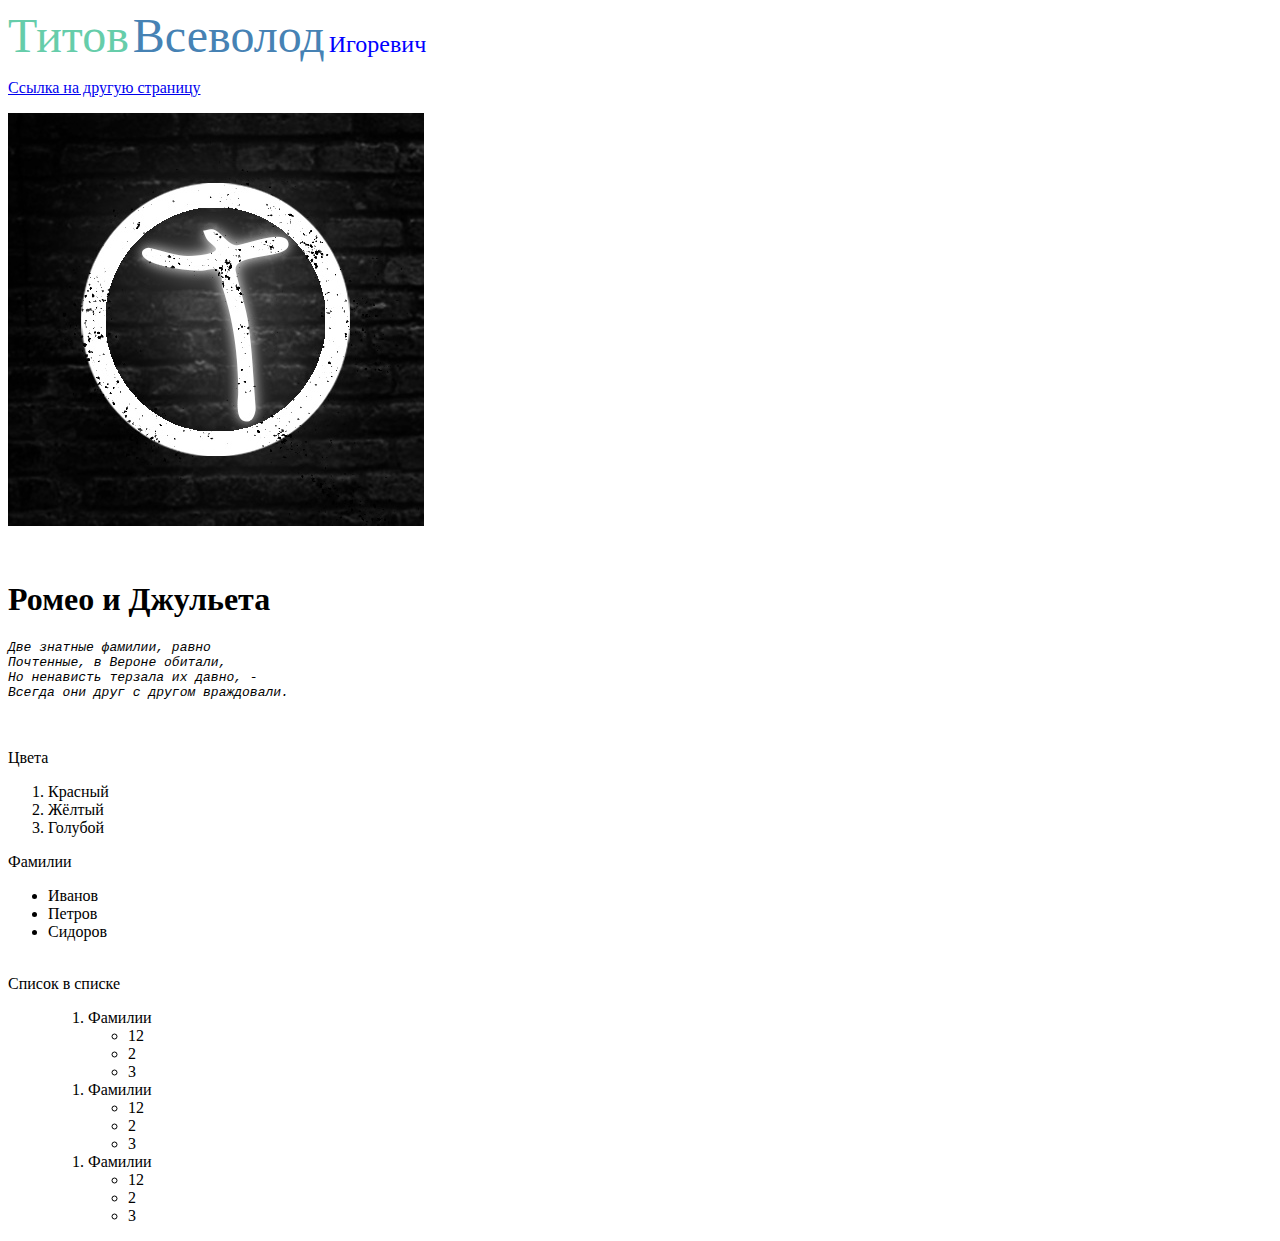
==== index.html @ ef9b1b28 "Update index.html" ====
<!DOCKTYPE html>
<html lang="ru">
	<head>
		<meta charset="utf-8">
		<title>ProjectKKEP</title>
		<link rel="stylesheet" href="css/style.css">
	</head>
	<body>
		<div>
			<p>
				<font color="#66CDAA" size="10">Титов</font>
				<font color="#4682B4" size="8">Всеволод</font>
				<font color="blue" size="5">Игоревич</font>
			</p>
			<p>
				<a href="page2.html" target="_blank">Ссылка на другую страницу</a>
			</p>
			<p>
				<a href="page2.html" target="_blank"><img src="img/11.jpg"></a>
			</p>
			<br>
		</div>
		<div>
			<h1>Ромео и Джульета</h1>
			<p><i><pre>
Две знатные фамилии, равно
Почтенные, в Вероне обитали,
Но ненависть терзала их давно, -
Всегда они друг с другом враждовали.
			</pre></i></p>
		</div>
		<div>
			<br>Цвета<br>
			<ol>
				<li class="red">Красный</li>
				<li class="yellow">Жёлтый</li>
				<li class="blue">Голубой</li>
			</ol>
			<p>Фамилии</p>	
			<ul>
				<li>Иванов</li>
				<li>Петров</li>
				<li>Сидоров</li>
			</ul>
			<br>Список в списке<br>
			<ol>
				<ol>
					<li>Фамилии
						<ul type="circle">
							<li>12</li>
							<li>2</li>
							<li>3</li>
						</ul>
					</li>
				</ol>
				<ol>
					<li>Фамилии
						<ul type="circle">
							<li>12</li>
							<li>2</li>
							<li>3</li>
						</ul>
					</li>
				</ol>
				<ol>
					<li>Фамилии
						<ul type="circle">
							<li>12</li>
							<li>2</li>
							<li>3</li>
						</ul>
					</li>
				</ol>
			</ol>
		</div>
	</body>
</html>
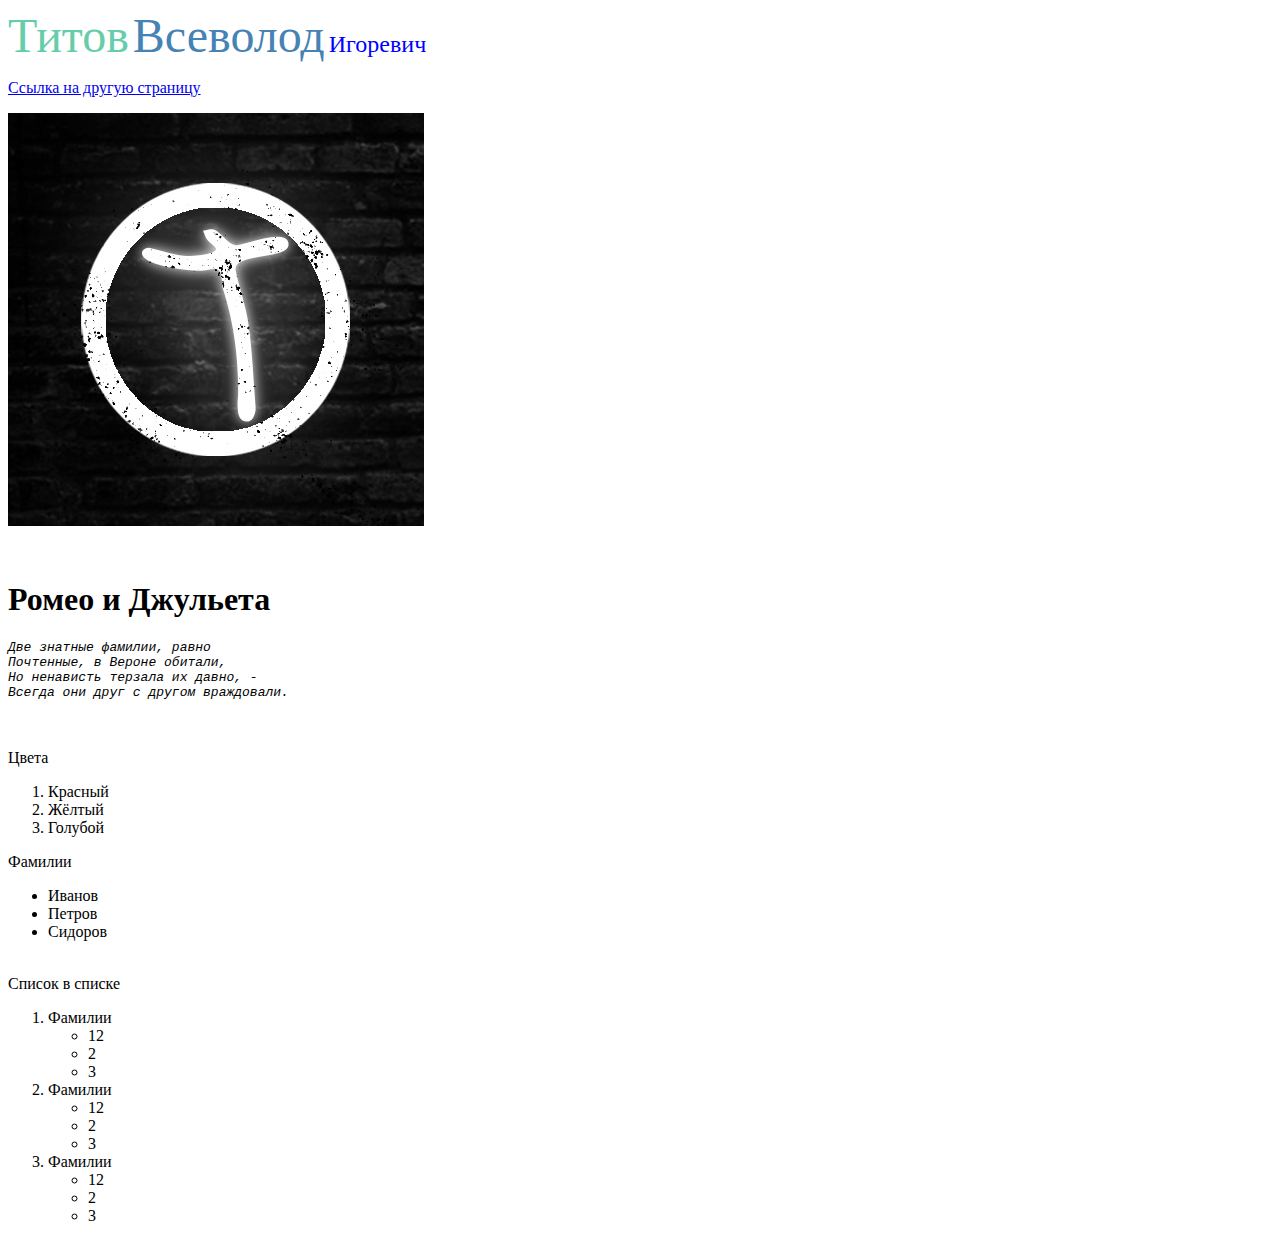
==== commit b9395350: "Update index.html" ====
--- a/index.html
+++ b/index.html
@@ -44,33 +44,27 @@
 			</ul>
 			<br>Список в списке<br>
 			<ol>
-				<ol>
-					<li>Фамилии
-						<ul type="circle">
-							<li>12</li>
-							<li>2</li>
-							<li>3</li>
-						</ul>
-					</li>
-				</ol>
-				<ol>
-					<li>Фамилии
-						<ul type="circle">
-							<li>12</li>
-							<li>2</li>
-							<li>3</li>
-						</ul>
-					</li>
-				</ol>
-				<ol>
-					<li>Фамилии
-						<ul type="circle">
-							<li>12</li>
-							<li>2</li>
-							<li>3</li>
-						</ul>
-					</li>
-				</ol>
+				<li>Фамилии
+					<ul type="circle">
+						<li>12</li>
+						<li>2</li>
+						<li>3</li>
+					</ul>
+				</li>
+				<li>Фамилии
+					<ul type="circle">
+						<li>12</li>
+						<li>2</li>
+						<li>3</li>
+					</ul>
+				</li>
+				<li>Фамилии
+					<ul type="circle">
+						<li>12</li>
+						<li>2</li>
+						<li>3</li>
+					</ul>
+				</li>
 			</ol>
 		</div>
 	</body>
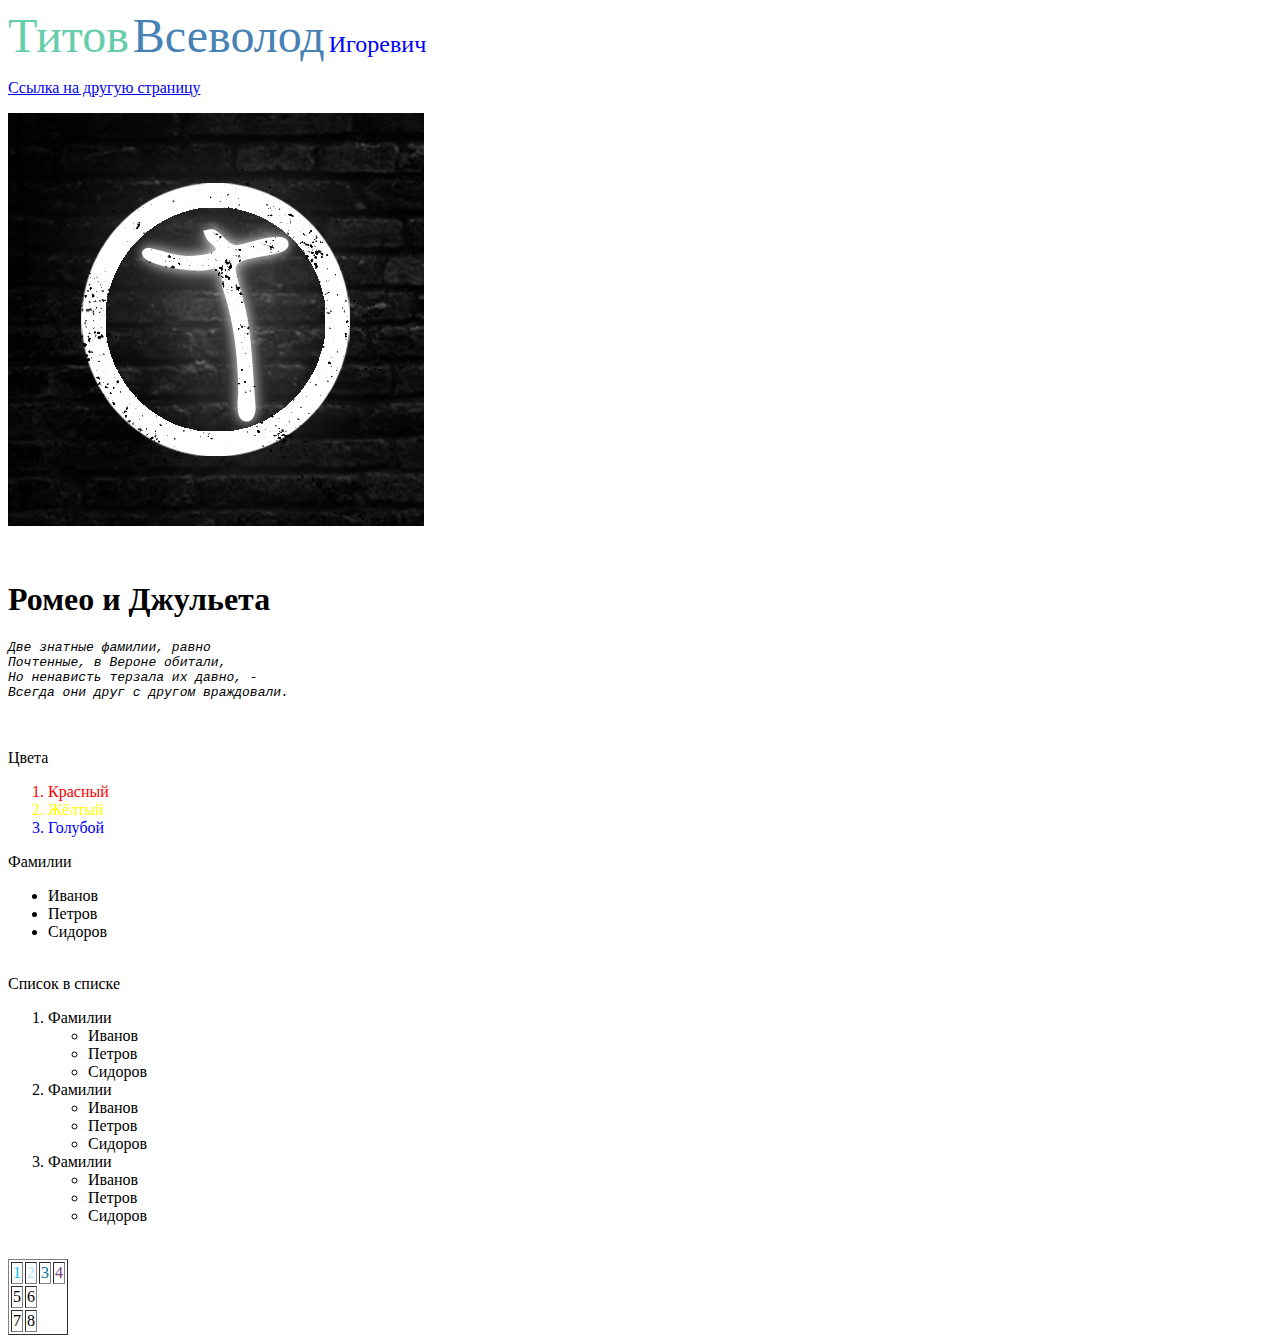
==== commit 7a9d529a: "Files" ====
--- a/index.html
+++ b/index.html
@@ -46,26 +46,44 @@
 			<ol>
 				<li>Фамилии
 					<ul type="circle">
-						<li>12</li>
-						<li>2</li>
-						<li>3</li>
+						<li>Иванов</li>
+						<li>Петров</li>
+						<li>Сидоров</li>
 					</ul>
 				</li>
 				<li>Фамилии
 					<ul type="circle">
-						<li>12</li>
-						<li>2</li>
-						<li>3</li>
+						<li>Иванов</li>
+						<li>Петров</li>
+						<li>Сидоров</li>
 					</ul>
 				</li>
 				<li>Фамилии
 					<ul type="circle">
-						<li>12</li>
-						<li>2</li>
-						<li>3</li>
+						<li>Иванов</li>
+						<li>Петров</li>
+						<li>Сидоров</li>
 					</ul>
 				</li>
 			</ol>
+			<br>
 		</div>
+		<div>
+			<table border="1">
+				<tr>
+					<td class="acua">1</td>
+					<td class="WOWblue">2</td>
+					<td class="blackblue">3</td>
+					<td class="purple">4</td>
+				</tr>
+				<tr>
+					<td>5</td>
+					<td>6</td>
+				</tr>
+				<tr>
+					<td>7</td>
+					<td>8</td>
+				</tr>
+			</table>
 	</body>
 </html>--- a/css/style.css
+++ b/css/style.css
@@ -0,0 +1,21 @@
+.red {
+	color:red;
+}
+.yellow {
+	color:yellow;
+}
+.blue {
+	color:blue;
+}
+.acua {
+	color:	#00bfff;
+}
+.WOWblue {
+	color: #b8e4ff;
+}
+.blackblue {
+	color:	#007399;
+}
+.purple {
+	color: #72417d;
+}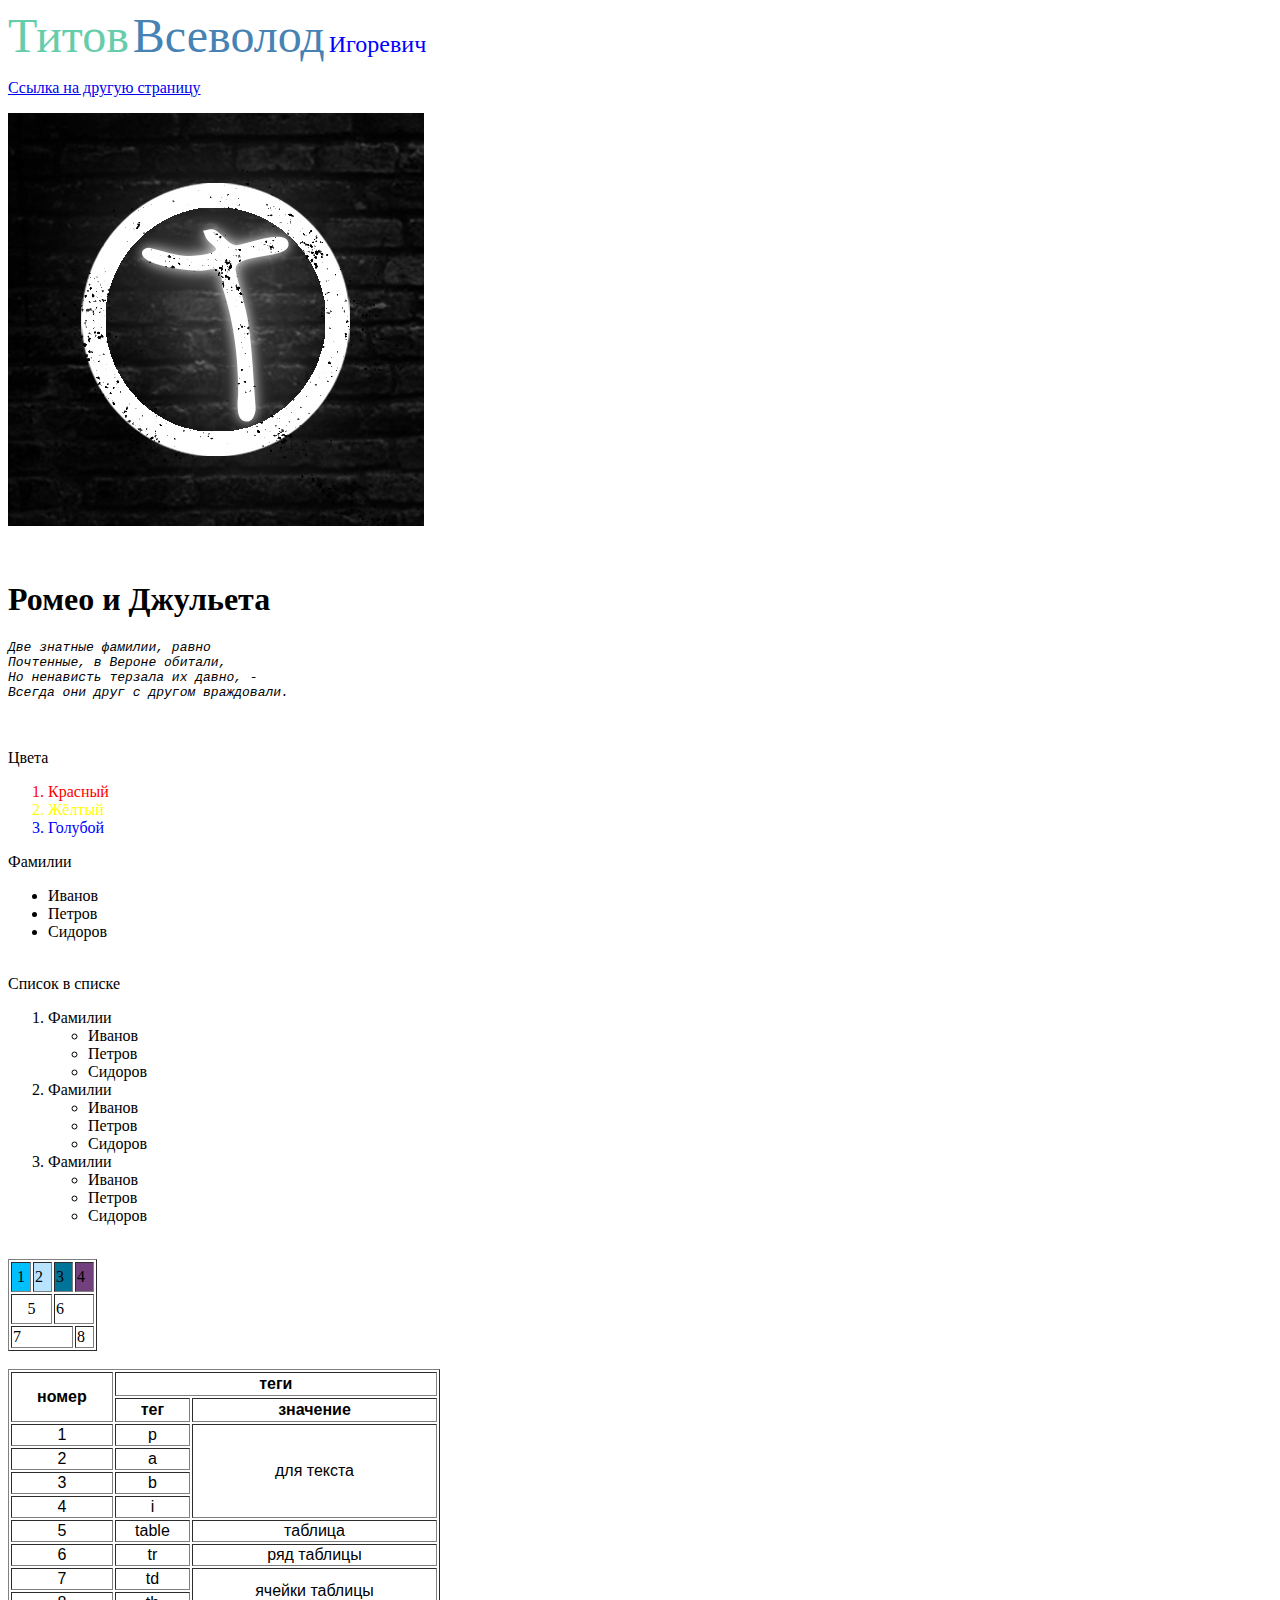
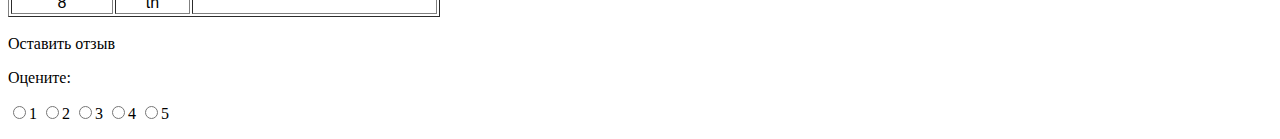
==== commit d24640f9: "Files" ====
--- a/index.html
+++ b/index.html
@@ -77,13 +77,74 @@
 					<td class="purple">4</td>
 				</tr>
 				<tr>
-					<td>5</td>
-					<td>6</td>
+					<td colspan="2" align="center">5</td>
+					<td colspan="2" style="padding-top:5px;padding-bottom:5px;">6</td>
 				</tr>
 				<tr>
-					<td>7</td>
+					<td colspan="3">7</td>
 					<td>8</td>
 				</tr>
 			</table>
+			<br>
+			<table border="1" style="font-family:Arial;">
+				<tr>
+					<th rowspan="2" style="padding:15px;padding-left:25px;padding-right:25px;">номер</th>
+					<th colspan="2">теги</th>
+				</tr>
+				<tr>
+					<th style="padding-left:25px;padding-right:25px;">тег</th>
+					<th style="padding-left:85px;padding-right:85px;">значение</th>
+				</tr>
+				<tr align="center">
+					<td>1</td>
+					<td>p</td>
+					<td rowspan="4">для текста</td>
+				</tr>
+				<tr align="center">
+					<td>2</td>
+					<td>a</td>
+				</tr>
+				<tr align="center">
+					<td>3</td>
+					<td>b</td>
+				</tr>
+				<tr align="center">
+					<td>4</td>
+					<td>i</td>
+				</tr>
+				<tr align="center">
+					<td>5</td>
+					<td>table</td>
+					<td>таблица</td>
+				</tr>
+				<tr align="center">
+					<td>6</td>
+					<td>tr</td>
+					<td>ряд таблицы</td>
+				</tr>
+				<tr align="center">
+					<td>7</td>
+					<td>td</td>
+					<td rowspan="2">ячейки таблицы</td>
+				</tr>
+				<tr align="center">
+					<td>8</td>
+					<td>th</td>
+				</tr>
+			</table>
+			<br>
+		</div>
+		<div>
+			Оставить отзыв<p/>
+			<form>
+				Оцените:<p>
+					<input type="radio"/>1
+					<input type="radio"/>2
+					<input type="radio"/>3
+					<input type="radio"/>4
+					<input type="radio"/>5
+				</p>
+			</form>
+		</div>
 	</body>
 </html>--- a/css/style.css
+++ b/css/style.css
@@ -8,14 +8,21 @@
 	color:blue;
 }
 .acua {
-	color:	#00bfff;
+	background-color:	#00bfff;
+	padding: 5px;
 }
 .WOWblue {
-	color: #b8e4ff;
+	background-color: #b8e4ff;
+	padding-right: 8px;
 }
 .blackblue {
-	color:	#007399;
+	background-color:	#007399;
+	padding-right: 8px;
 }
 .purple {
-	color: #72417d;
+	background-color: #72417d;
+	padding-right: 8px;
+}
+.123 {
+		width: 1000px;
 }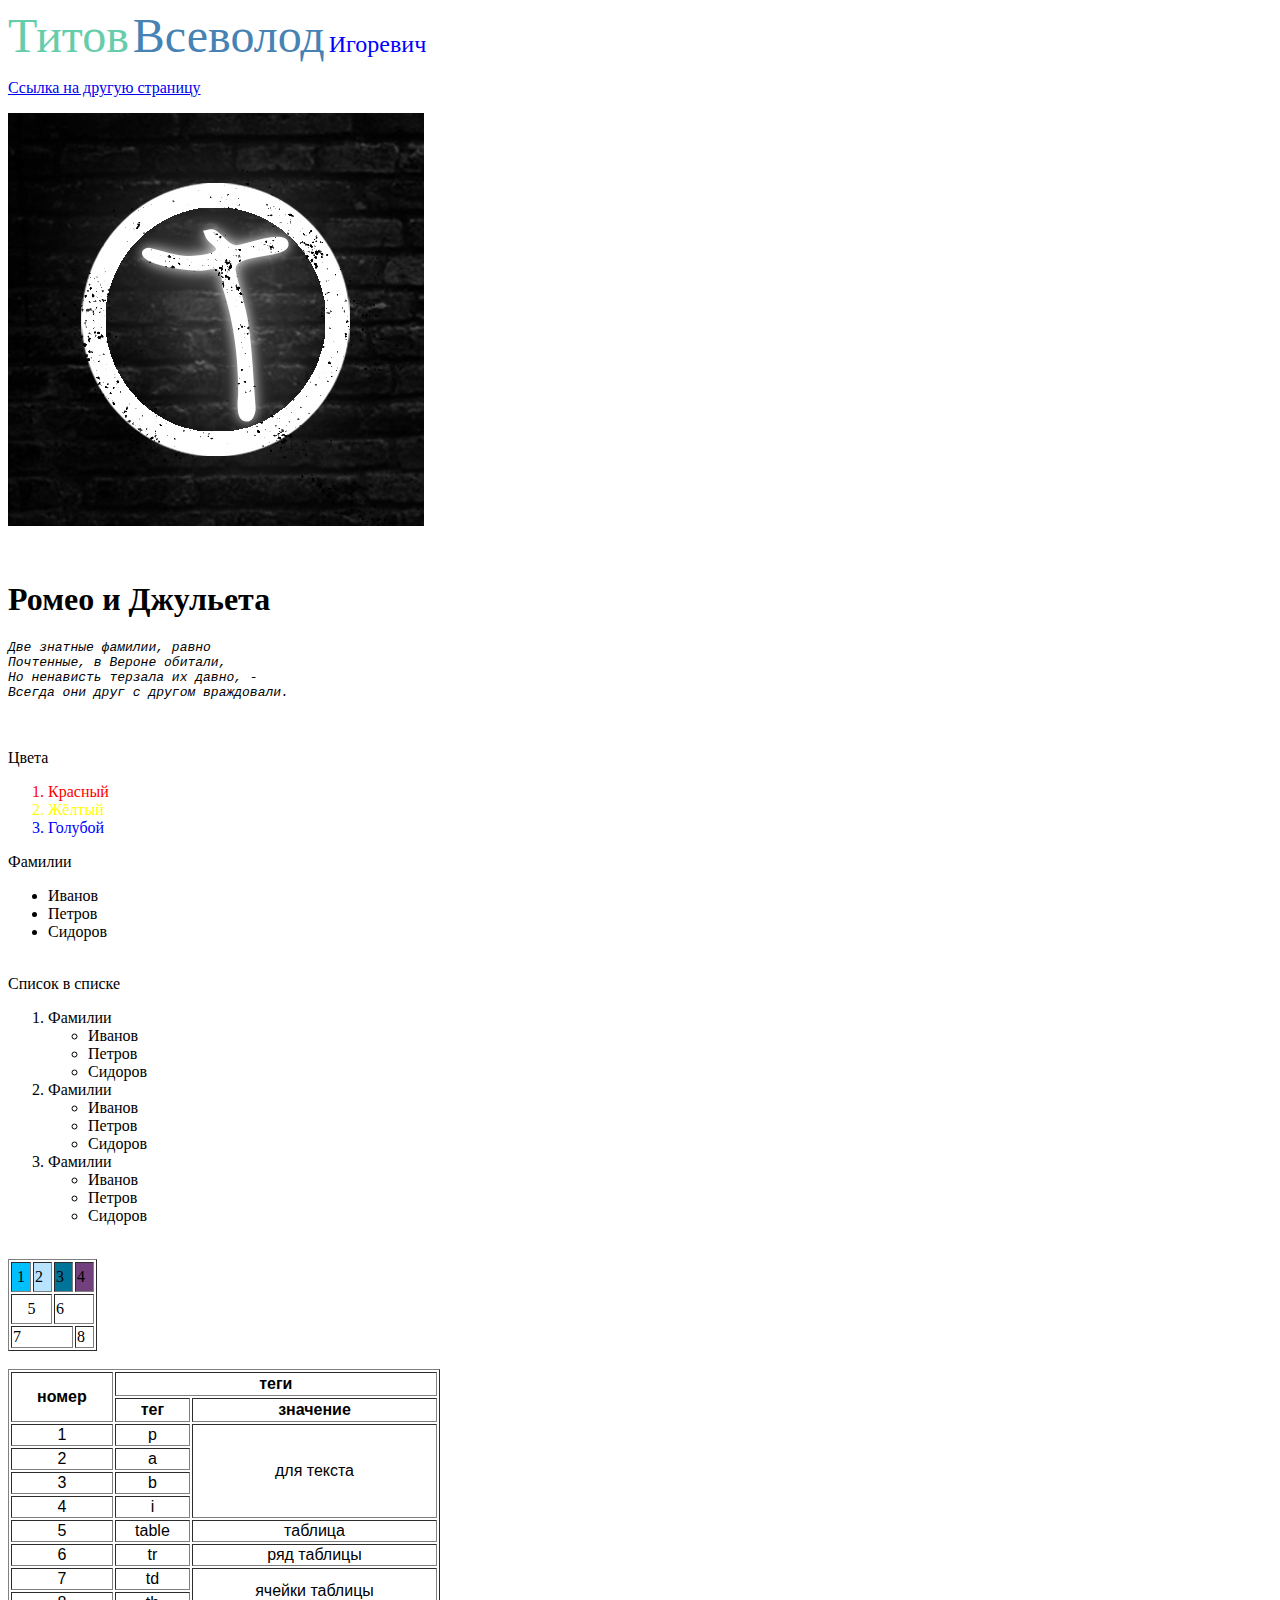
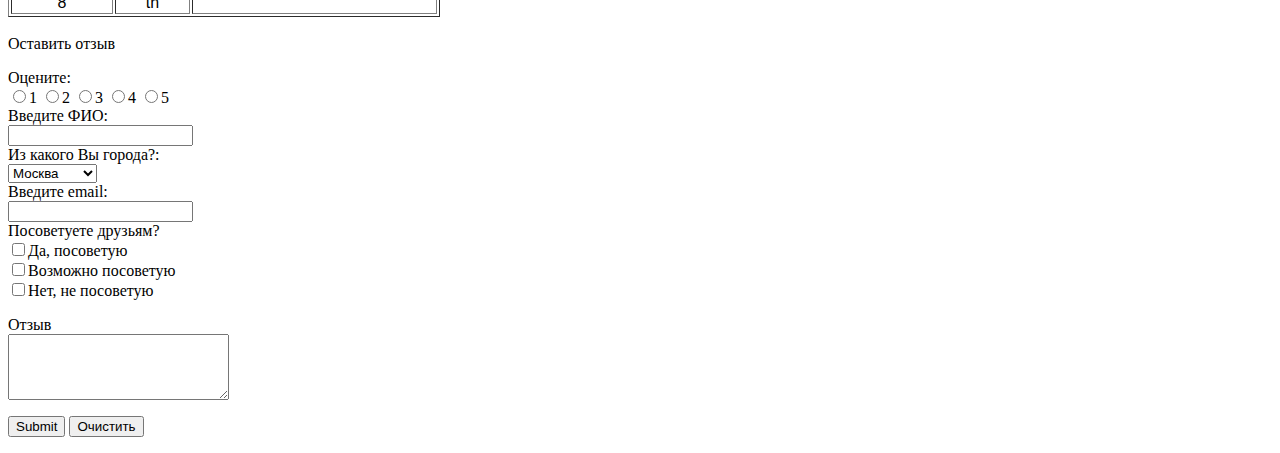
==== commit fd3a6474: "Update index.html" ====
--- a/index.html
+++ b/index.html
@@ -137,13 +137,31 @@
 		<div>
 			Оставить отзыв<p/>
 			<form>
-				Оцените:<p>
-					<input type="radio"/>1
-					<input type="radio"/>2
-					<input type="radio"/>3
-					<input type="radio"/>4
-					<input type="radio"/>5
-				</p>
+				Оцените:<br>
+					<input type="radio" name="vibor"/>1
+					<input type="radio" name="vibor"/>2
+					<input type="radio" name="vibor"/>3
+					<input type="radio" name="vibor"/>4
+					<input type="radio" name="vibor"/>5
+				<br>Введите ФИО:<br>
+					<input type="text"/>
+				<br>Из какого Вы города?:<br>
+					<select>
+						<option>Москва</option>
+						<option>Уфа</option>
+						<option>Краснодар</option>
+					</select>
+				<br>Введите email:<br>
+					<input type="text"/>
+				<br>Посоветуете друзьям?<br>
+					<input type="checkbox" name="com"/>Да, посоветую<br>
+					<input type="checkbox" name="com"/>Возможно посоветую<br>
+					<input type="checkbox" name="com"/>Нет, не посоветую
+				<p/>
+				Отзыв<br>
+					<textarea cols="25px" rows="4px"></textarea><p/>
+				<input type="submit"/>
+				<button type="reset">Очистить</button>
 			</form>
 		</div>
 	</body>
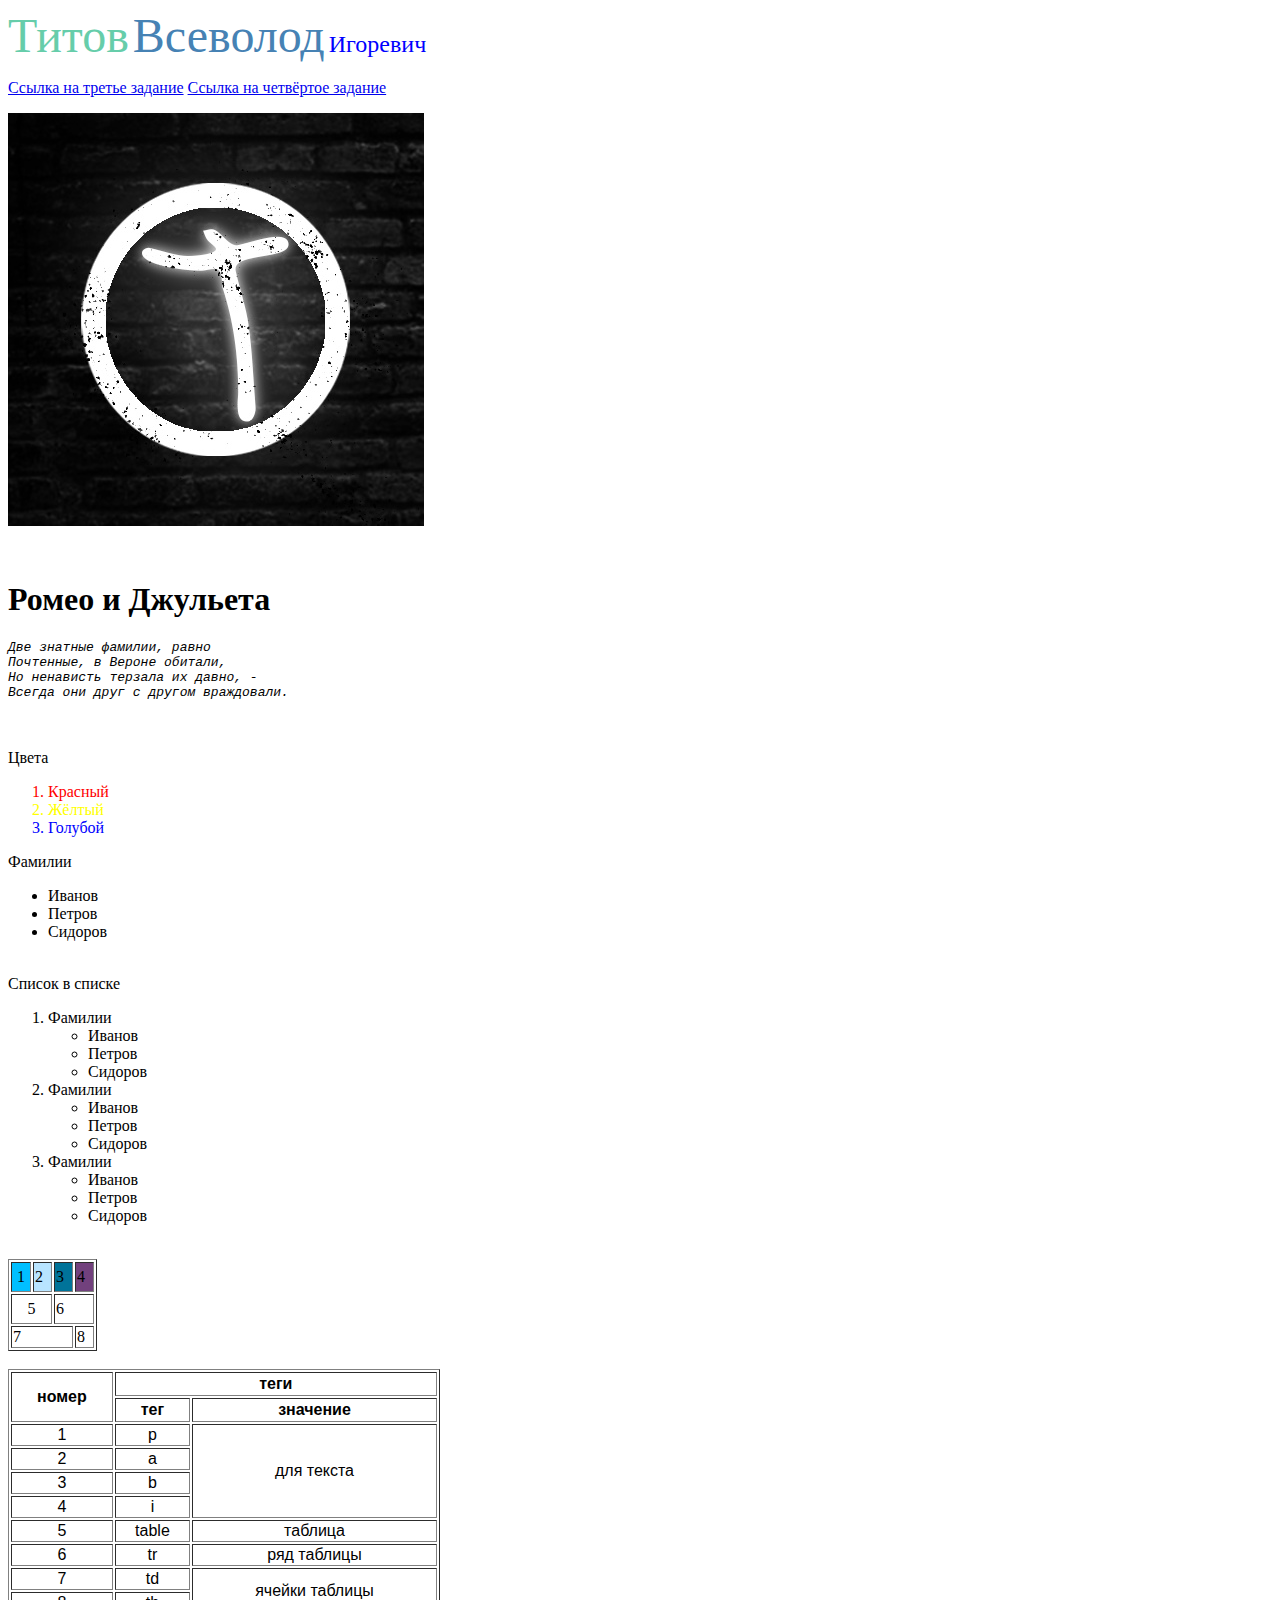
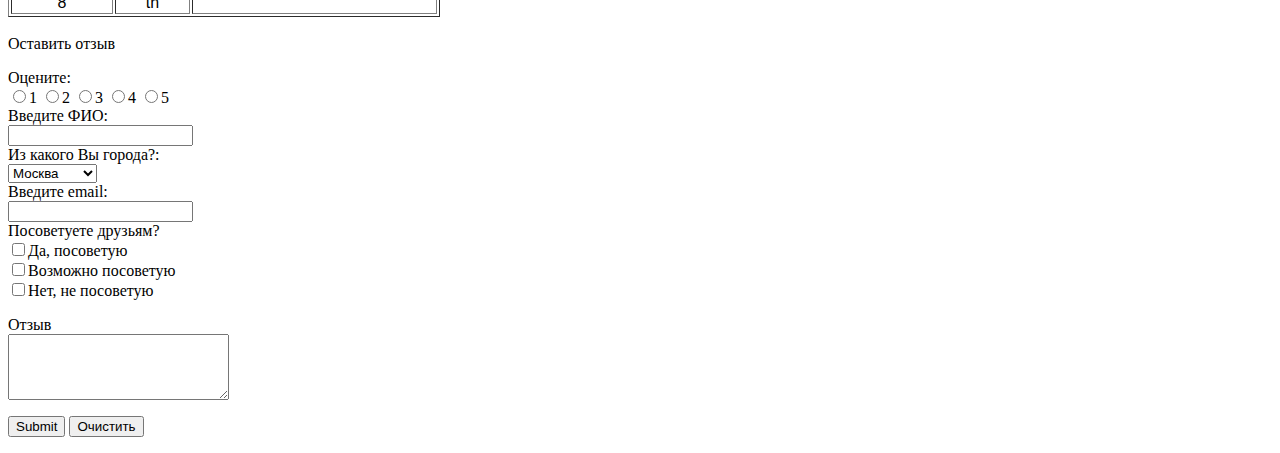
==== commit 7b839f4f: "Self update" ====
--- a/index.html
+++ b/index.html
@@ -2,7 +2,7 @@
 <html lang="ru">
 	<head>
 		<meta charset="utf-8">
-		<title>ProjectKKEP</title>
+		<title>Задание 1</title>
 		<link rel="stylesheet" href="css/style.css">
 	</head>
 	<body>
@@ -13,7 +13,8 @@
 				<font color="blue" size="5">Игоревич</font>
 			</p>
 			<p>
-				<a href="page2.html" target="_blank">Ссылка на другую страницу</a>
+				<a href="page2.html" target="_blank">Ссылка на третье задание</a>
+				<a href="page3.html" target="_self">Ссылка на четвёртое задание</a>
 			</p>
 			<p>
 				<a href="page2.html" target="_blank"><img src="img/11.jpg"></a>
--- a/css/style.css
+++ b/css/style.css
@@ -25,4 +25,91 @@
 }
 .123 {
 		width: 1000px;
-}+}
+#test1 {
+	color:green;
+	font-family:verdana;
+	font-size:1.2em;
+}
+.test1 {
+	color:blue;
+	font-family:verdana;
+	font-size:1.2em;
+}
+h2.test1 {
+	color:yellow;
+	font-family:verdana;
+	font-size:1.2em;
+}
+div.oneone p {
+	color:purple;
+	font-family:verdana;
+	font-size:1.2em;
+}
+div > h3 {
+	color:pink;
+}
+#greycol {
+	color:grey;
+}
+.yellowcol {
+	color:yellow;
+}
+div.onetwo div p {
+	color:red;
+}
+div h4 p {
+	color:green;
+}
+#nums {
+	color:#1fb5b8;
+}
+#family {
+	color: #9b2d30;
+}
+.text {
+	color: #7c8a58;
+}
+.odin {	
+	font-family: Arial Black;
+	font-size: 20px;
+}
+.dwa {	
+	font-family: Courier New;
+	font-size: 24px;
+	font-style:italic;
+}
+.tri {	
+	font-family: Verdana;
+	font-size: 10px;
+	font-weight:bold;
+}
+.chetire {	
+	font-family: Georgia;
+	font-size: 2.5em;
+}
+.pyat {	
+	font-family: Comic Sans MS;
+	font-size: 1.3em;
+	font-style:italic;
+}
+#bg {
+	background-color: #86e9eb;	
+}
+
+
+
+
+
+
+
+
+
+
+
+
+
+
+
+
+
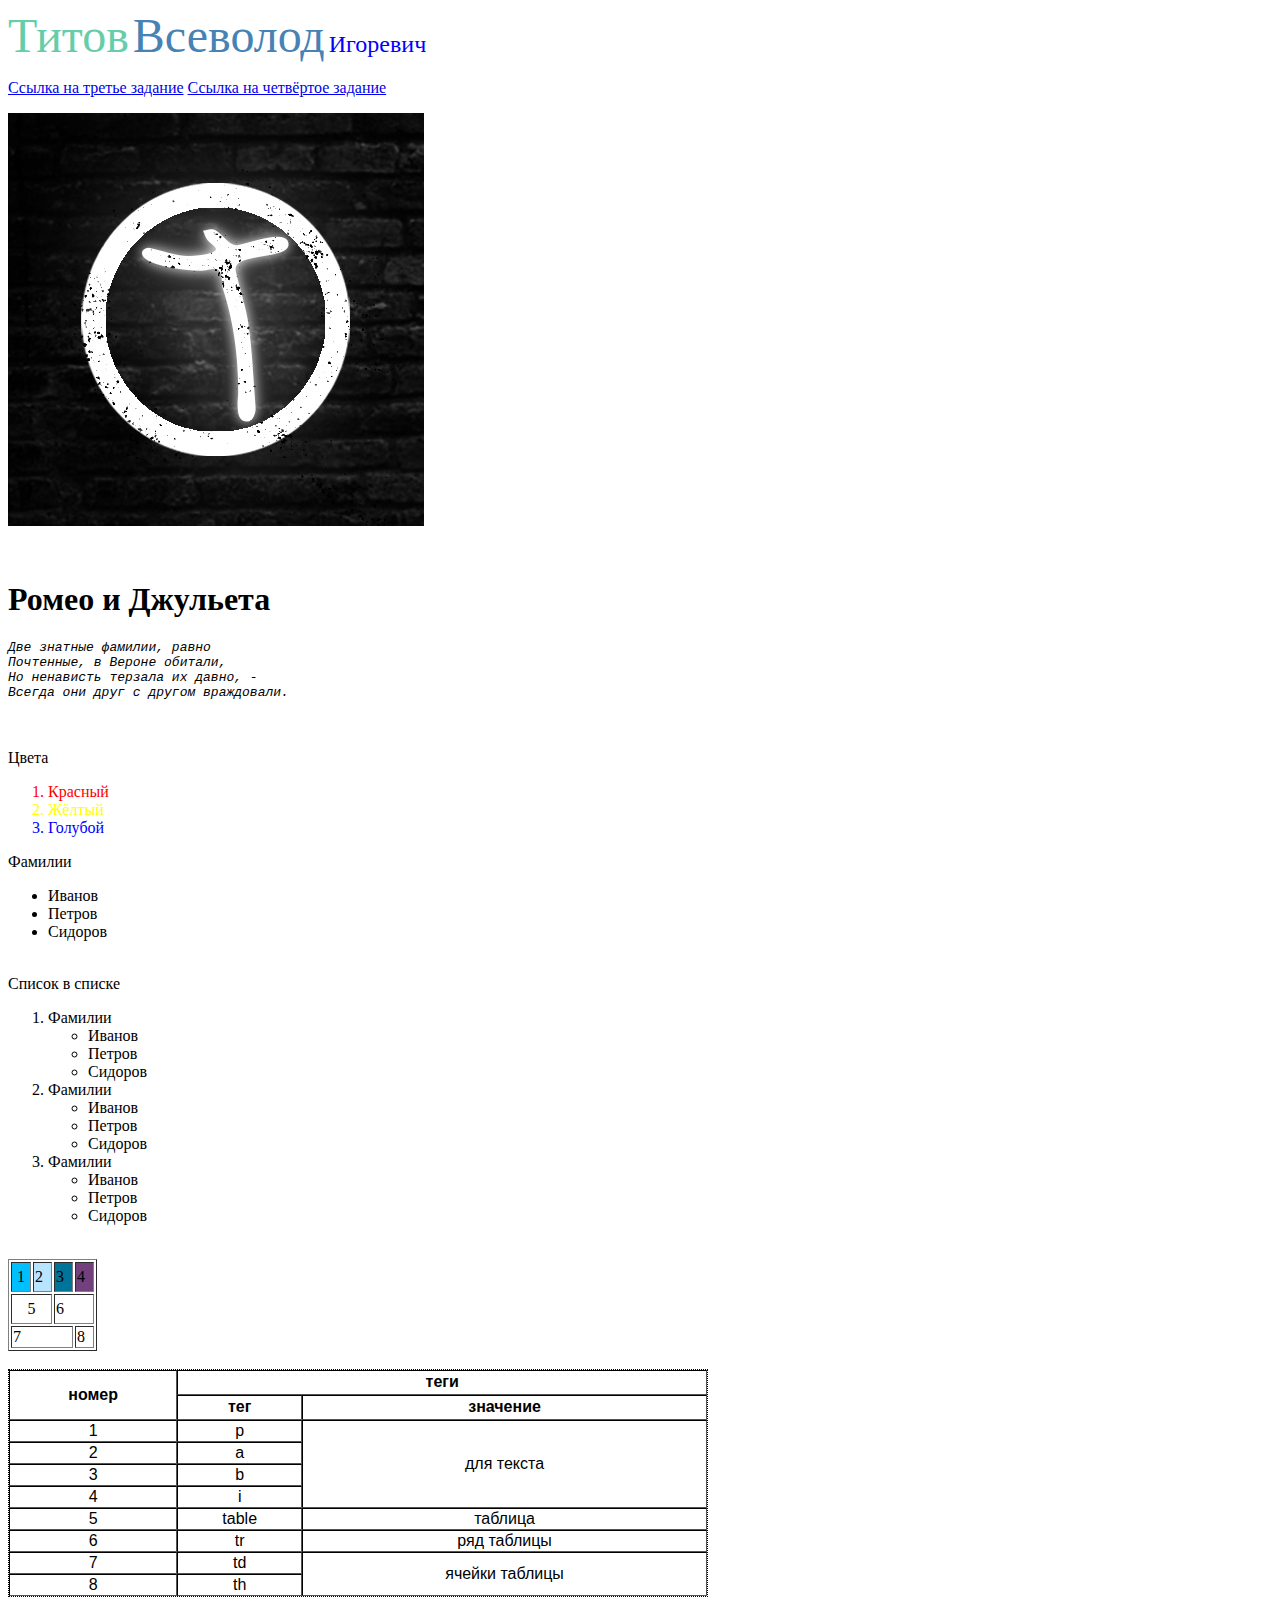
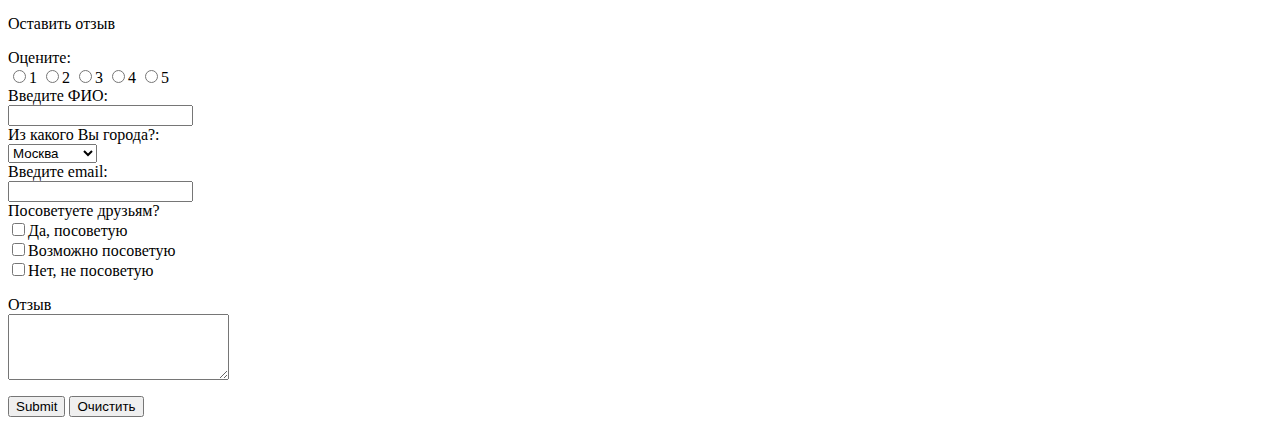
==== commit 402008b3: "Update" ====
--- a/index.html
+++ b/index.html
@@ -87,7 +87,7 @@
 				</tr>
 			</table>
 			<br>
-			<table border="1" style="font-family:Arial;">
+			<table border="1" id="table">
 				<tr>
 					<th rowspan="2" style="padding:15px;padding-left:25px;padding-right:25px;">номер</th>
 					<th colspan="2">теги</th>
--- a/css/style.css
+++ b/css/style.css
@@ -96,6 +96,50 @@
 #bg {
 	background-color: #86e9eb;	
 }
+ul.zad1{
+	list-style:none;
+	list-style-image: url(img/faq_list5_2.png) no-repeat 0 4px;
+	padding-left: 24px;
+}
+#table {
+	border: 1;
+	font-family:Arial;
+	border: 1px dotted black;
+	border-spacing: 0;
+	width:700px;
+}
+#odinO {
+	height:70px;
+	vertical-align: top;
+}
+#dwaO {
+	vertical-align: middle;
+}
+#triO {
+	vertical-align: bottom;
+}
+#odinD {
+	border-width: 2px;
+}
+#dwaD {
+	border-width: 3px;
+}
+#triD {
+	border-width: 4px;
+}
+#odinT {
+	text-align: left;
+	padding-right:20px;
+}
+#dwaT {
+	text-align: right;
+	padding-left:20px;
+}
+#triT {
+	border-top-width:0px;
+	vertical-align: middle;
+	padding-left:40px;
+}
 
 
 
@@ -105,11 +149,3 @@
 
 
 
-
-
-
-
-
-
-
-
